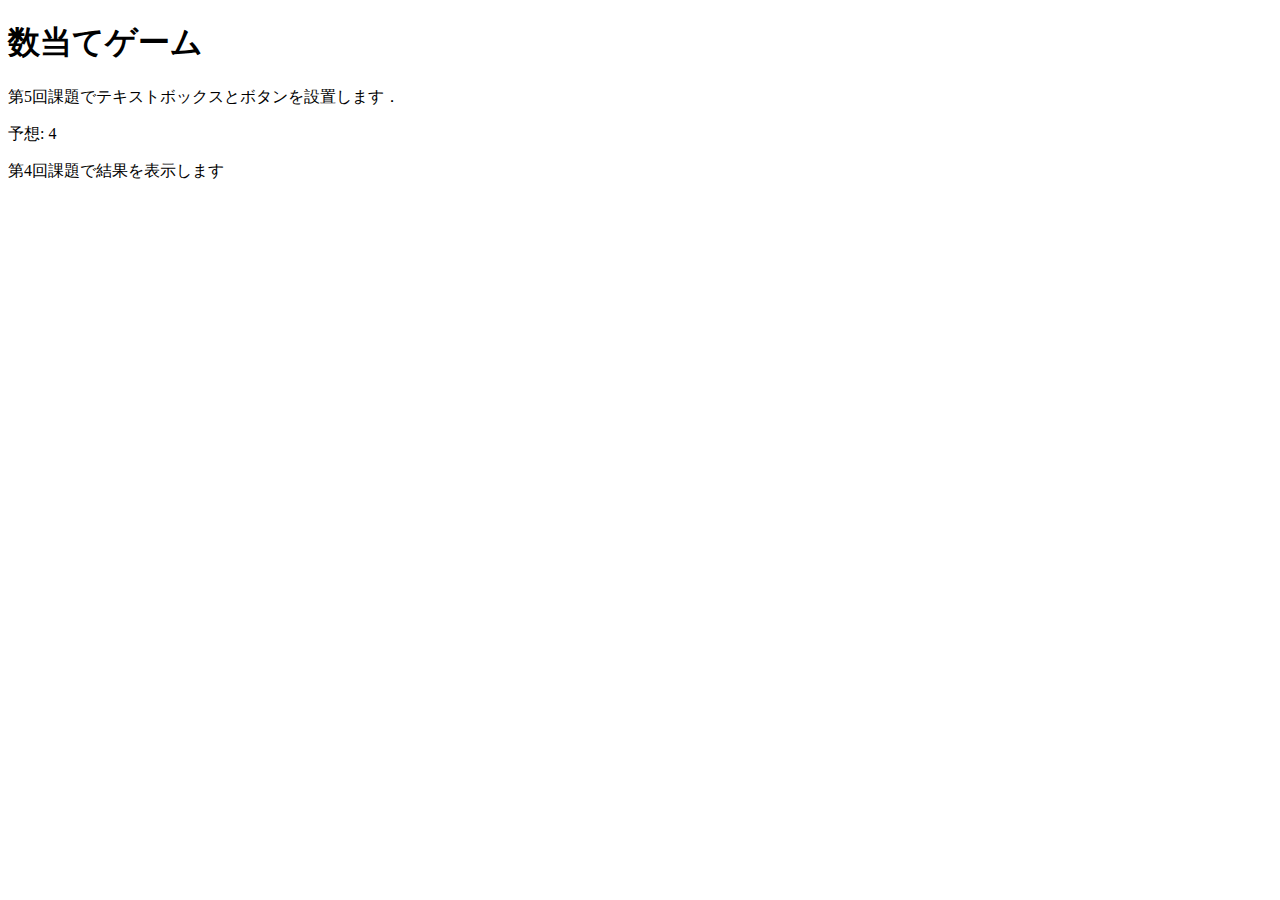
==== kazuate.html @ 363a7bcb "kazuate" ====
<!DOCTYPE html>
<html>
  <head>
    <meta charset="utf-8">
    <title>数当てゲーム</title>
        <script src="kazuate.js" defer></script>
  </head>

  <body>
    <h1>数当てゲーム</h1>
    <p>第5回課題でテキストボックスとボタンを設置します．</p>
    <p id="answer">予想: 4</p>
    <p id="result">第4回課題で結果を表示します</p>
  </body>
</html>
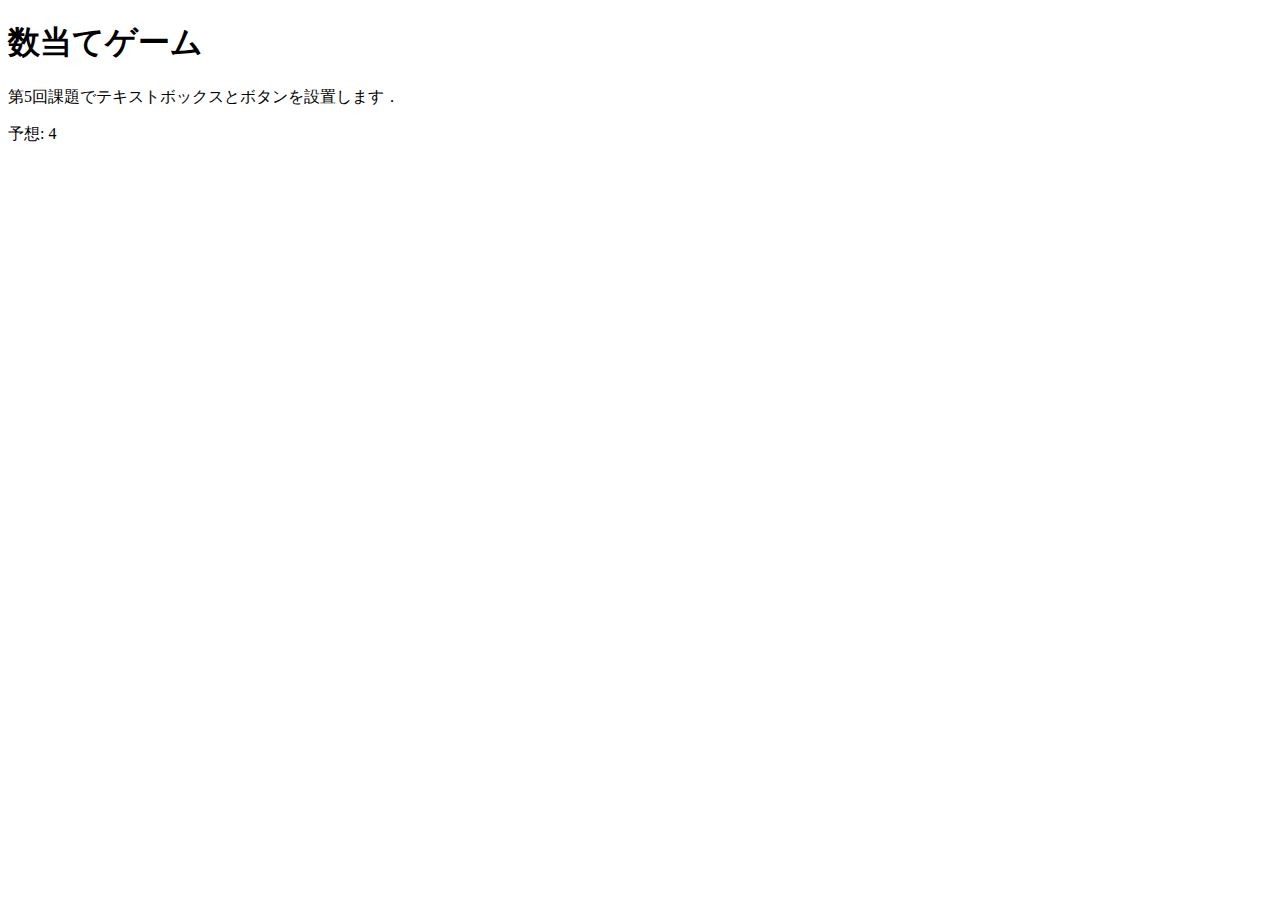
==== commit 63643547: "kazuate" ====
--- a/kazuate.html
+++ b/kazuate.html
@@ -10,6 +10,6 @@
     <h1>数当てゲーム</h1>
     <p>第5回課題でテキストボックスとボタンを設置します．</p>
     <p id="answer">予想: 4</p>
-    <p id="result">第4回課題で結果を表示します</p>
+    <div id="result"></p>
   </body>
 </html>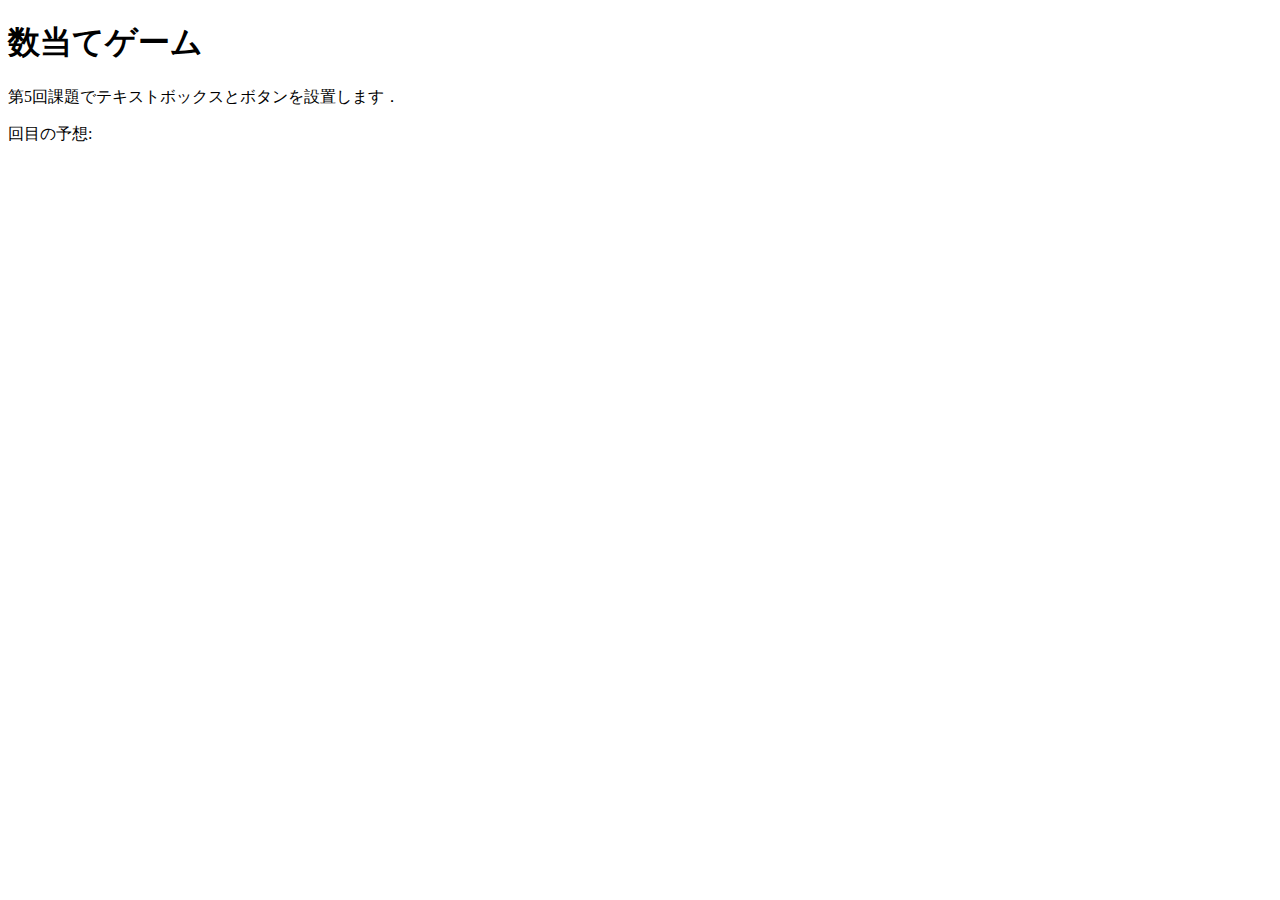
==== commit 464afe2a: "kazuate" ====
--- a/kazuate.html
+++ b/kazuate.html
@@ -9,7 +9,7 @@
   <body>
     <h1>数当てゲーム</h1>
     <p>第5回課題でテキストボックスとボタンを設置します．</p>
-    <p id="answer">予想: 4</p>
-    <div id="result"></p>
+    <p><span id='kaisuu'></span>回目の予想: <span id='yoso'></span></p>
+    <div id="result"></div>
   </body>
 </html>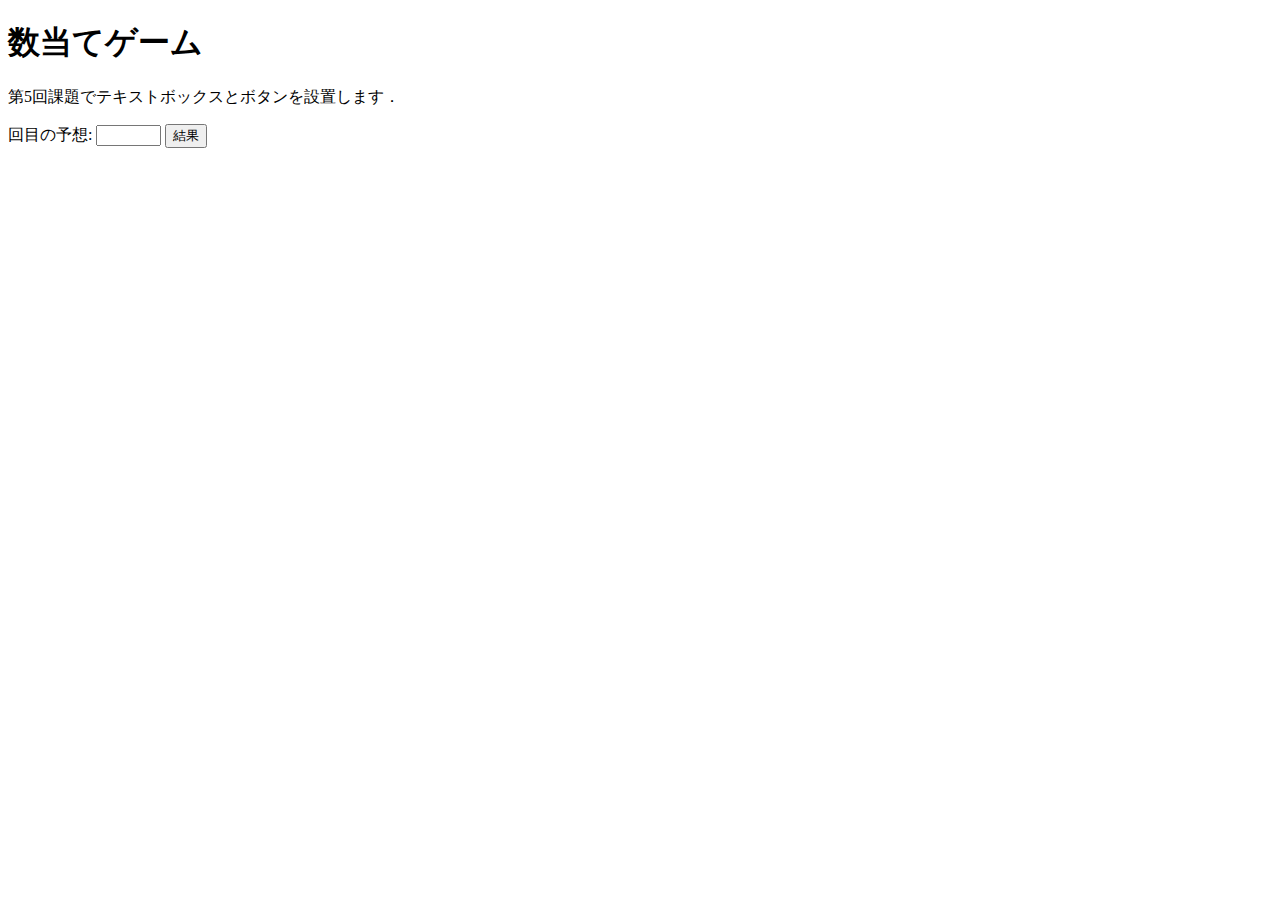
==== commit 9ab093a0: "kazuate" ====
--- a/kazuate.html
+++ b/kazuate.html
@@ -9,7 +9,9 @@
   <body>
     <h1>数当てゲーム</h1>
     <p>第5回課題でテキストボックスとボタンを設置します．</p>
-    <p><span id='kaisuu'></span>回目の予想: <span id='yoso'></span></p>
+    <label for='yoso'></label><span id='kaisuu'></span>回目の予想: </label>
+    <input type="text" name="yoso" id="yoso" size="5">
+    <button id="print">結果</button>
     <div id="result"></div>
   </body>
 </html>